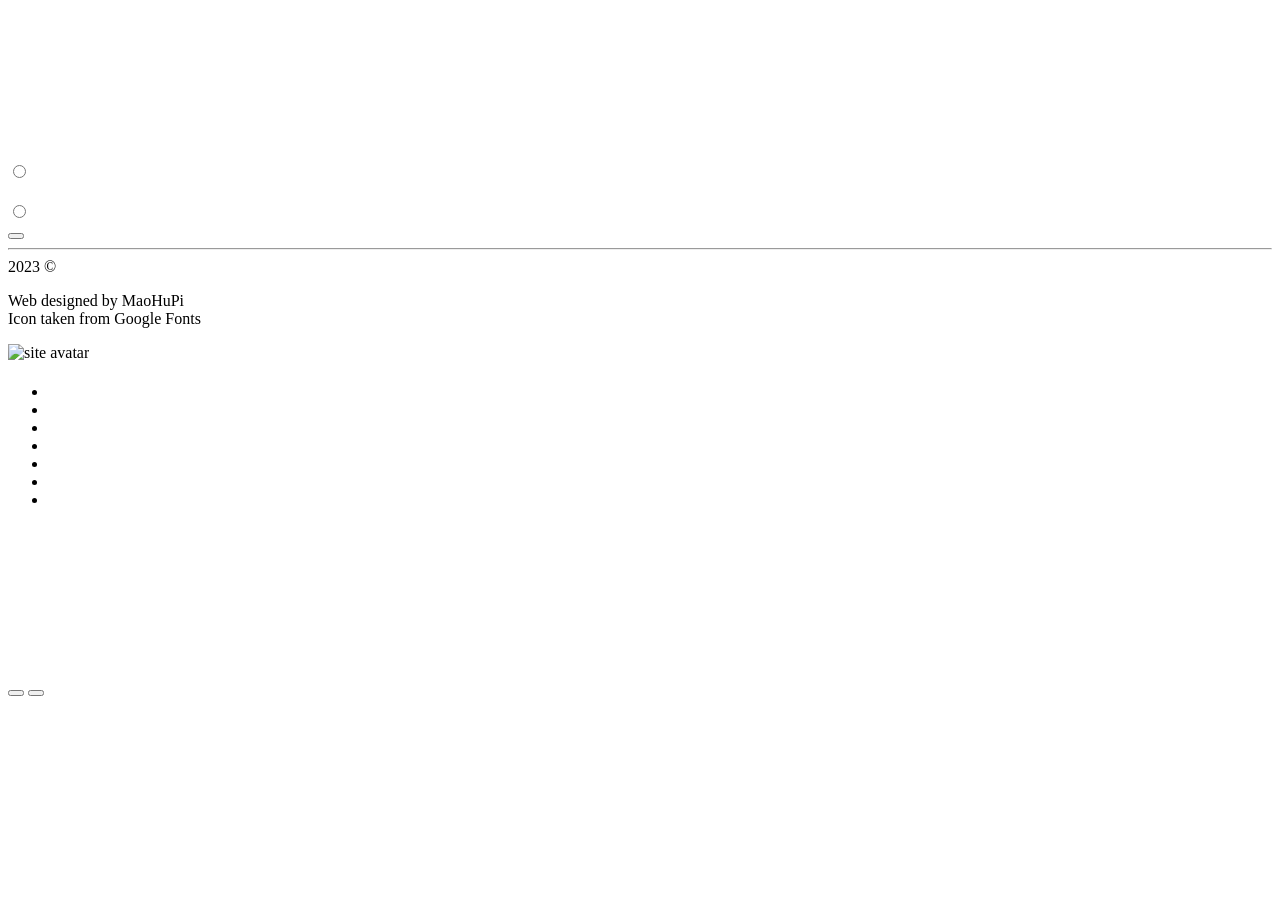
==== data/template.html @ 0f3a5f30 "Add files via upload" ====
<!DOCTYPE html>
<html lang="<?=language?>" theme="dark">
<head>
	<!-- Basic Meta Tag -->
	<meta name="description" content="<?=description?>" />
	<meta name="robots" content="max-snippet:50, max-image-preview:standard, notranslate, noimageindex" />
	<meta http-equiv="Content-Type" content="text/html; charset=utf-8" />
	<meta charset="UTF-8" />
	<meta name="viewport" content="width=device-width, initial-scale=1.0" />
	<meta name="theme-color" content="#3d3d3d" />
	<!-- Open Graph Meta Tag -->
	<meta property="og:url" content="<?=siteUrl?>" />
	<meta property="og:type" content="website" />
	<meta property="og:title" content="<?=title?>" />
	<meta property="og:description" content="<?=description?>" />
	<meta property="og:image" content="data/siteCover.jpg" />
	<meta property="og:locale" content="<?=language?>" />
	<!-- Google Meta Tag -->
	<meta name="googlebot-news" content="none" />
	<meta name="google-site-verification" content="<?=google.siteVerification?>" />
	<!--  Twitter Meta Tag -->
	<meta name="twitter:card" content="summary_large_image" />
	<meta name="twitter:site" content="<?=twitter.site?>" />
	<meta name="twitter:creator" content="<?=twitter.creator?>" />

	<title><?=title?></title>
	<base target="_blank" rel="noreferrer noopener" />
	<link rel="shortcut icon" href="<?=customDirPath?>/<?=iconPath.ico?>" type="image/templateIcon/x-icon" />
	<link rel="shortcut icon" href="<?=customDirPath?>/<?=iconPath.png?>" type="image/templateIcon/x-icon" />
	<link rel="prefetch" href="data/md5.json" />
	<link rel="prefetch" href="data/article.json" />
	<link rel="prefetch" href="data/portfolio.json" />
	<link id="mainCss" rel="stylesheet" href="public/style/prism-tomorrow.css" />
	<link id="mainCss" rel="stylesheet" href="public/style/main.css" />
	<link rel="stylesheet" href="public/style/clickEffect.css" />
	<link rel="stylesheet" href="public/style/articleContent.css" />
	<link rel="alternate" type="application/rss+xml" title="RSS Feed for <?=title?>" href=".rss" />
	<script src="public/script/basic.js"></script>
	<script src="public/script/clickAnimation.js"></script>
	<script src="public/script/bgAnimation.js"></script>
	<!-- <script src="public/script/net_npm_marked_marked.min.js"></script> -->
	<script src="public/script/slides.js"></script>
	<script src="https://cdn.jsdelivr.net/npm/marked/lib/marked.umd.js"></script>
	<script src="https://cdn.jsdelivr.net/npm/marked-highlight/lib/index.umd.js"></script>
	<!-- <link rel="stylesheet" href="https://cdnjs.cloudflare.com/ajax/libs/highlight.js/11.8.0/styles/default.min.css"> -->
	<!-- <link rel="stylesheet" href="https://cdnjs.cloudflare.com/ajax/libs/highlight.js/11.8.0/styles/dark.min.css"> -->
	<script src="https://cdnjs.cloudflare.com/ajax/libs/highlight.js/11.8.0/highlight.min.js"></script>
	<script src="public/script/gl-matrix-min.js" data-nothing="<?=skinPath?>"></script>
	<script>
		const TITLE = `<?=title?>`;
		if(globalThis.TITLE === undefined) globalThis.TITLE = 'Blog';
		const CUSTOM_DIR_PATH = `<?=customDirPath?>`;
		const LIKER_ACCOUNT = `<?=liker.account?>`;
		const CATEGORY_COLORS = {
			'<?=category.name?>': {bright: `<?=category.color.bright?>`, dark: `<?=category.color.dark?>`}, 
		};
	</script>
</head>
<body>
	<canvas id="bgAniCvs"></canvas>
	<aside>
		<div id="pageSwitcher">
			<input type="radio" name="pageRadio" id="pageRadio-filter">
			<label for="pageRadio-filter"><?=pages.filter.text?>
				<div class="page">
					<h2><?=pages.filter.archives?></h2><div id="archiveButtons" class="buttons"><!-- <button>2023</button> --></div>
					<h2><?=pages.filter.categories?></h2><div id="categoryButtons" class="buttons"><!-- <button>tutorial</button> --></div>
					<h2><?=pages.filter.tags?></h2><div id="tagButtons" class="buttons"><!-- <button>c++</button> --></div>
				</div>
			</label>
			<input type="radio" name="pageRadio" id="pageRadio-outline">
			<label for="pageRadio-outline"><?=pages.outline.text?>
				<div class="page">
					<!-- <ol>
						<li>1. 問題</li>
						<li>2. 解析</li>
						<li>3. 解方
							<ol>
								<li>3-1. Map</li>
								<li>3-2. WeakMap</li>
							</ol>
						</li>
					</ol> -->
				</div>
			</label>
		</div>
		<div id="pages">
			<div></div>
		</div>
		<button id="scrollToArticle"></button>
	</aside>
	<main>
		<!-- <article class="closed">
			<p class="category">tutorial</p>
			<h1 class="title">JS用物件當鍵值</h1>
			<p class="description">前些日子寫出的bug，直接把我搞到瘋掉</p>
			<p class="info"><span class="publishedTime">Apr 16, 2023</span><span class="readingTime">2 minute read</span></p>
		</article> -->
	</main>
	<footer>
		<hr>
		2023 © <?=title?><br />
		<p>
		Web designed by MaoHuPi<br />
		Icon taken from Google Fonts
		</p>
	</footer>
	<header>
		<div id="avatarBox">
			<img id="avatar" src="<?=customDirPath?>/<?=avatarPath?>" alt="site avatar" />
			<div id="badges">
				<div data-title="<?=badges.message?>"><?=badges.icon?></div>
			</div>
			<div id="badgeDescription"></div>
		</div>
		<h1 id="siteName"><?=title?></h1>
		<p id="siteDescription"><?=description?></p>
		<ul id="tabs" style="--tabsAmount: <?=tabsAmount?>; --switchesAmount: <?=switchesAmount?>;">
			<li id="tab-home" style="--bgi: url('../image/templateIcon/tabIcon-home.svg');"><a data-href="?page=home"><?=tabs.home.text?></a></li>
			<li id="tab-about" style="--bgi: url('../image/templateIcon/tabIcon-about.svg');" data-aboutPath="<?=customDirPath?>/<?=tabs.about.path?>"><a data-href="?page=about" rel="author me"><?=tabs.about.text?></a></li>
			<li id="tab-articles" style="--bgi: url('../image/templateIcon/tabIcon-articles.svg');"><a data-href="?page=articles"><?=tabs.articles.text?></a></li>
			<li id="tab-portfolio" style="--bgi: url('../image/templateIcon/tabIcon-portfolio.svg');"><a data-href="?page=portfolio"><?=tabs.portfolio.text?></a></li>
			<div id="switches">
				<div>
					<li id="rssUrlCopy"><a><?=switches.rssUrl.text?></a></li>
					<li id="backgroundMusicSwitch" data-path="<?=customDirPath?>/<?=switches.backgroundMusic.path?>" data-volume="<?=switches.backgroundMusic.volume?>"><a><?=switches.backgroundMusic.text?></a></li>
					<li id="darkModeSwitch"><a><?=switches.darkMode.text?></a></li>
				</div>
			</div>
		</ul>
		<nav></nav>
	</header>
	<canvas id="character" data-path="<?=customDirPath?>/<?=skinPath?>"></canvas>
	<div id="slidesPlayer">
		<div class="box"></div>
		<div class="bar">
			<div id="slidesThemeSelector"></div>
			<div id="slidesControlButtons">
				<button id="slidesButton-fullScreen" style="--bgi: url('../image/templateIcon/slides-fullScreen.svg');"></button>
				<button id="slidesButton-close" style="--bgi: url('../image/templateIcon/slides-close.svg');"></button>
			</div>
		</div>
	</div>
	<div id="effects"></div>
	<script src="public/script/loadData.js"></script>
	<script src="public/script/main.js"></script>
	<script src="public/script/character.js" data-nothing="<?=skinPath?>"></script>
</body>
</html>
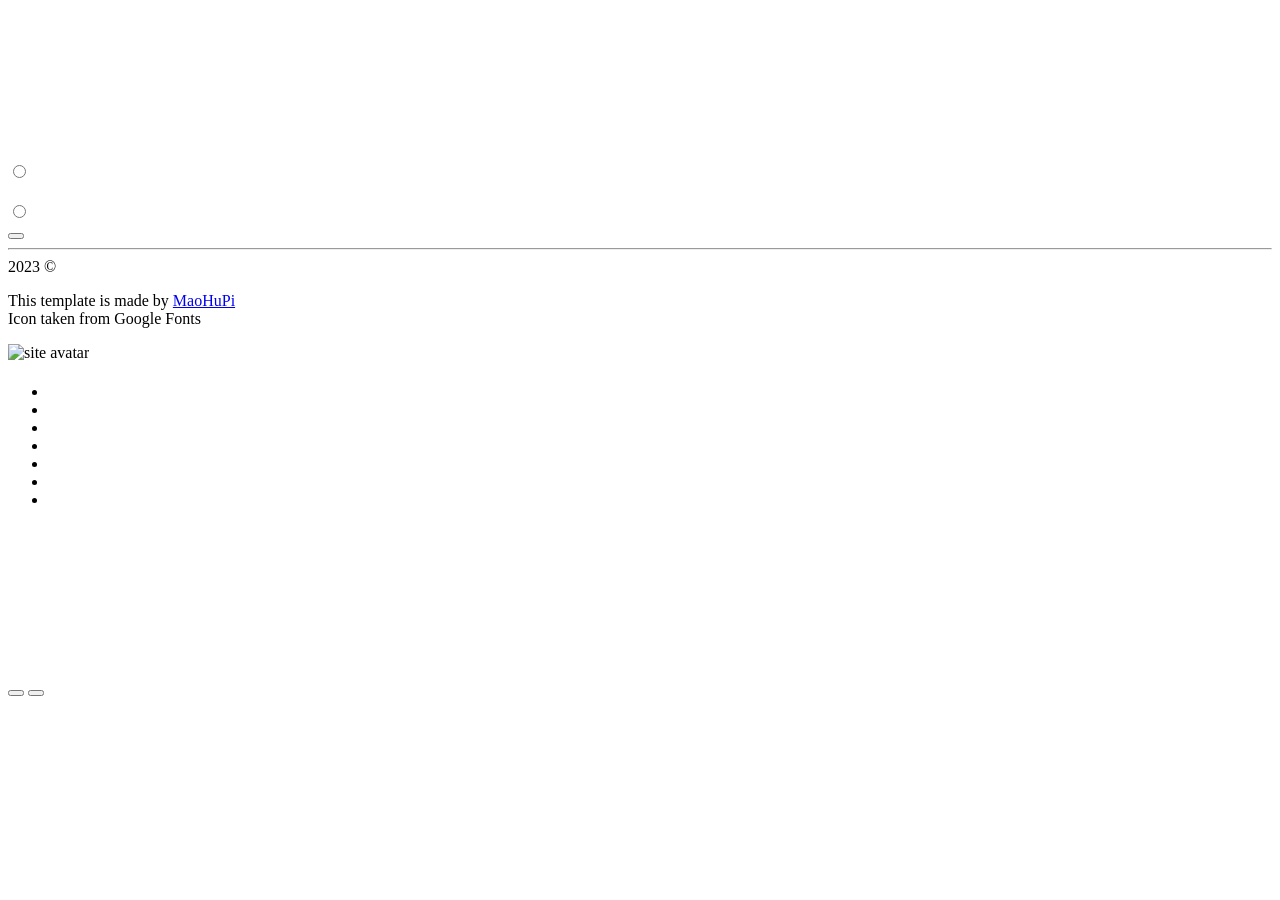
==== commit 4244e061: "template update to v1.0.1" ====
--- a/data/template.html
+++ b/data/template.html
@@ -30,7 +30,6 @@
 	<link rel="prefetch" href="data/md5.json" />
 	<link rel="prefetch" href="data/article.json" />
 	<link rel="prefetch" href="data/portfolio.json" />
-	<link id="mainCss" rel="stylesheet" href="public/style/prism-tomorrow.css" />
 	<link id="mainCss" rel="stylesheet" href="public/style/main.css" />
 	<link rel="stylesheet" href="public/style/clickEffect.css" />
 	<link rel="stylesheet" href="public/style/articleContent.css" />
@@ -101,7 +100,7 @@
 		<hr>
 		2023 © <?=title?><br />
 		<p>
-		Web designed by MaoHuPi<br />
+		This template is made by <a href="https://maohupi.github.io">MaoHuPi</a><br />
 		Icon taken from Google Fonts
 		</p>
 	</footer>
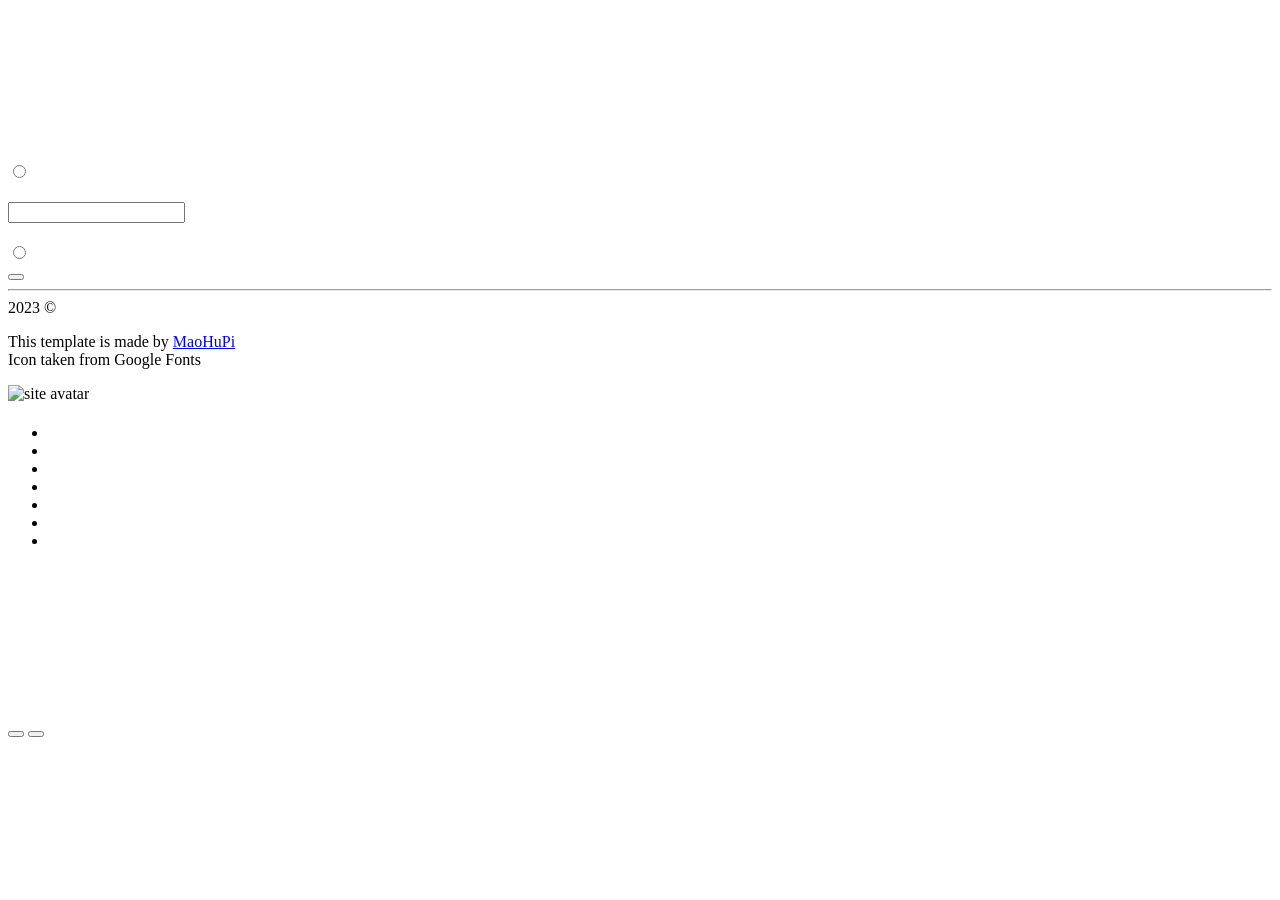
==== commit 4ac80099: "update v1.0.3" ====
--- a/data/template.html
+++ b/data/template.html
@@ -13,15 +13,18 @@
 	<meta property="og:type" content="website" />
 	<meta property="og:title" content="<?=title?>" />
 	<meta property="og:description" content="<?=description?>" />
-	<meta property="og:image" content="data/siteCover.jpg" />
+	<meta property="og:image" content="<?=siteUrl?>/data/siteCover.jpg" />
 	<meta property="og:locale" content="<?=language?>" />
 	<!-- Google Meta Tag -->
 	<meta name="googlebot-news" content="none" />
 	<meta name="google-site-verification" content="<?=google.siteVerification?>" />
 	<!--  Twitter Meta Tag -->
 	<meta name="twitter:card" content="summary_large_image" />
+	<meta name="twitter:creator" content="<?=twitter.creator?>" />
 	<meta name="twitter:site" content="<?=twitter.site?>" />
-	<meta name="twitter:creator" content="<?=twitter.creator?>" />
+	<meta name="twitter:image" content="<?=siteUrl?>/data/siteCover.jpg" />
+	<meta name="twitter:title" content="<?=title?>" />
+	<meta name="twitter:description" content="<?=description?>" />
 
 	<title><?=title?></title>
 	<base target="_blank" rel="noreferrer noopener" />
@@ -33,6 +36,7 @@
 	<link id="mainCss" rel="stylesheet" href="public/style/main.css" />
 	<link rel="stylesheet" href="public/style/clickEffect.css" />
 	<link rel="stylesheet" href="public/style/articleContent.css" />
+	<link rel="stylesheet" href="<?=customDirPath?>/style/custom.css" />
 	<link rel="alternate" type="application/rss+xml" title="RSS Feed for <?=title?>" href=".rss" />
 	<script src="public/script/basic.js"></script>
 	<script src="public/script/clickAnimation.js"></script>
@@ -62,6 +66,7 @@
 			<input type="radio" name="pageRadio" id="pageRadio-filter">
 			<label for="pageRadio-filter"><?=pages.filter.text?>
 				<div class="page">
+					<h2><?=pages.filter.search?></h2><div id="searchBox" class="buttons"><input id="searchInput" type="text"></div>
 					<h2><?=pages.filter.archives?></h2><div id="archiveButtons" class="buttons"><!-- <button>2023</button> --></div>
 					<h2><?=pages.filter.categories?></h2><div id="categoryButtons" class="buttons"><!-- <button>tutorial</button> --></div>
 					<h2><?=pages.filter.tags?></h2><div id="tagButtons" class="buttons"><!-- <button>c++</button> --></div>
